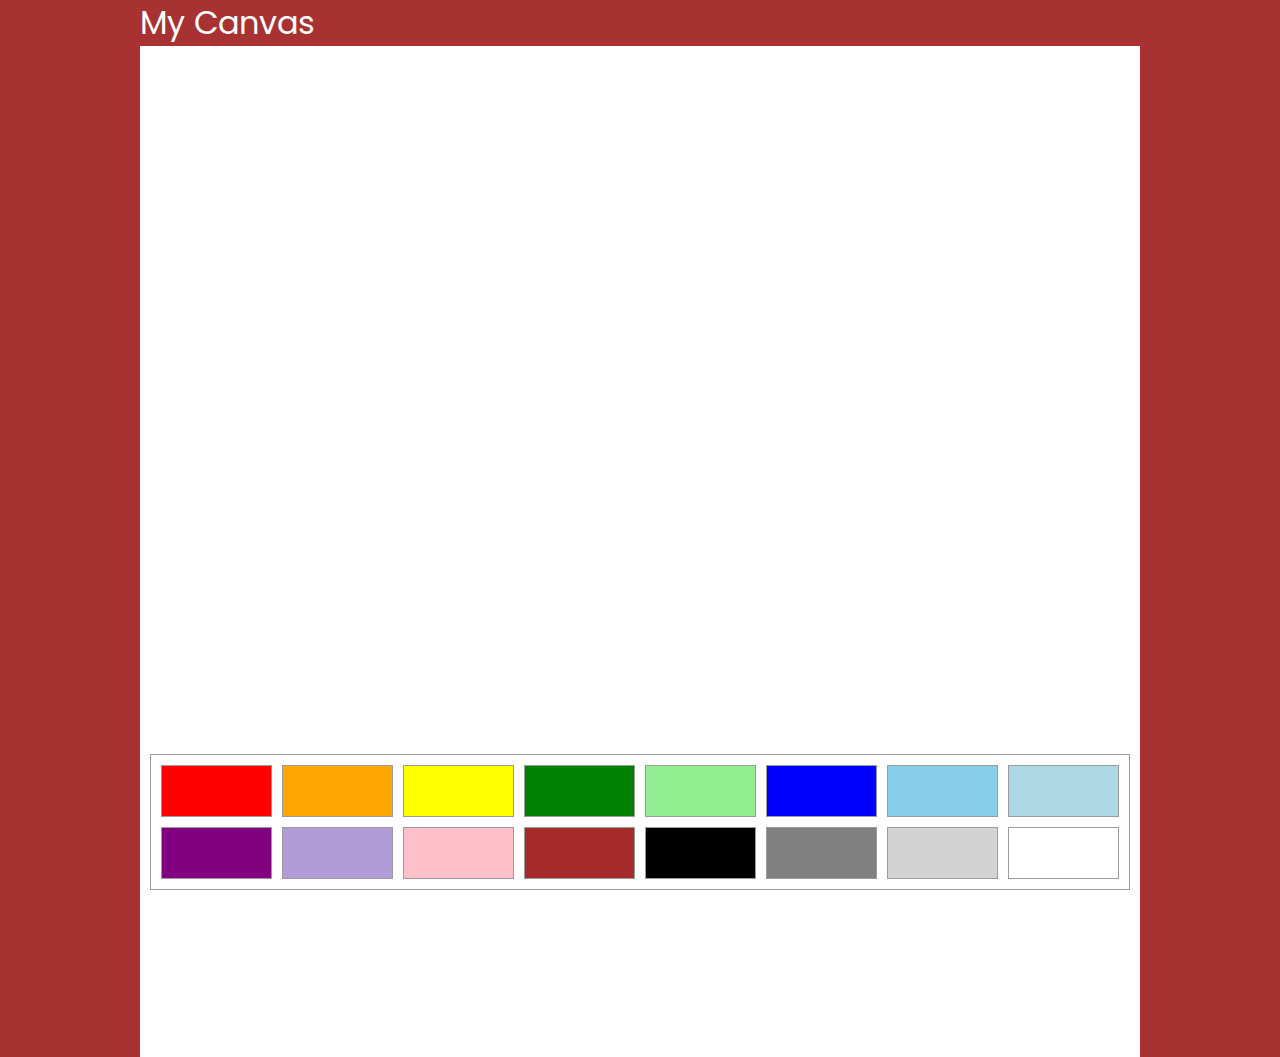
==== index.html @ a1609691 "first commit" ====
<!DOCTYPE html>
<html lang="en">
<head>
    <meta charset="UTF-8">
    <meta http-equiv="X-UA-Compatible" content="IE=edge">
    <meta name="viewport" content="width=device-width, initial-scale=1.0">
    <link rel="stylesheet" href="style.css">
    <!-- poppins -->
    <link rel="preconnect" href="https://fonts.gstatic.com">
    <link href="https://fonts.googleapis.com/css2?family=Poppins:wght@100;200;300;400;500;600;700&display=swap" rel="stylesheet">
    <!-- bootstrap -->
     <title>r/place</title>
</head>
<body>
    <div class="container-1000">
        My Canvas
            <div class="bg-white">
                <canvas id="grid"></canvas>
            </div>
            
            <div class="colour-picker">
                <div class="grid">
                    <div class="red" onclick="getColour()"></div>
                    <div class="orange" onclick="getColour()"></div>
                    <div class="yellow" onclick="getColour()"></div>
                    <div class="green" onclick="getColour()"></div>
                    <div class="#90ee90" id="light-green" onclick="getColour()"></div>
                    <div class="blue" onclick="getColour()"></div>
                    <div class="#87ceeb" id="sky-blue"  onclick="getColour()"></div>
                    <div class="#add8e6" id="light-blue" onclick="getColour()"></div>
                    <div class="purple" onclick="getColour()"></div>
                    <div class="#b19cd9" id="light-purple" onclick="getColour()"></div>
                    <div class="pink" onclick="getColour()"></div>
                    <div class="brown" onclick="getColour()"></div>
                    <div class="black" onclick="getColour()"></div>
                    <div class="grey" onclick="getColour()"></div>
                    <div class="#d3d3d3" id="light-grey" onclick="getColour()"></div>
                    <div class="white" onclick="getColour()"></div>
                </div>
            </div>
    </div>
</body>
<script src="script.js"></script>
</html>
---- style.css ----
body {
    background-color: #a83131;
    color: #ffffff;
    font-family: poppins , Helvetica, Arial, sans-serif;
    font-size: 32px;
    line-height: 1.42857143;
    margin: 0;
    box-sizing: border-box;
}
.container-1000 {
    width: 1000px;
    margin: 0 auto;
}
.bg-white {
    background-color: #ffffff;
}
.canvas {
    width: 1000px;
    display: flex;
    flex-wrap: wrap;
}
.grid :hover {
    /* expand animation */
    transform: scale(1.2);
}
.colour-picker {
    display: block;
    box-sizing: border-box;
    position: absolute;
    bottom : 0;
    background-color: #ffffff;
    color: #000000;
    width: 1000px;
    padding: 10px;
    /* display: flex;
    flex-wrap: wrap; */
}
.grid {
    display: grid;
    grid-template-columns: repeat(8, 1fr);
    grid-gap: 10px;
    border: solid 1px #9b9b9b;
    padding: 10px;
}
.grid div {
    height: 50px;
    border: solid 1px #9b9b9b;
}

.red {
    background-color: red;
}

.orange {
    background-color: orange;
}

.yellow {
    background-color: yellow;
}

.green {
    background-color: green;
}

.blue {
    background-color: blue;
}

.purple {
    background-color: purple;
}

.pink {
    background-color: pink;
}

.brown {
    background-color: brown;
}

.black {
    background-color: black;
}

.grey {
    background-color: grey;
}

.white {
    background-color: white;
}
#light-purple {
    background-color: #b19cd9;
}
#light-blue {
    background-color: #add8e6;
}
#light-green {
    background-color: #90ee90;
}
#light-grey {
    background-color: #d3d3d3;
}
#sky-blue {
    background-color: #87ceeb;
}
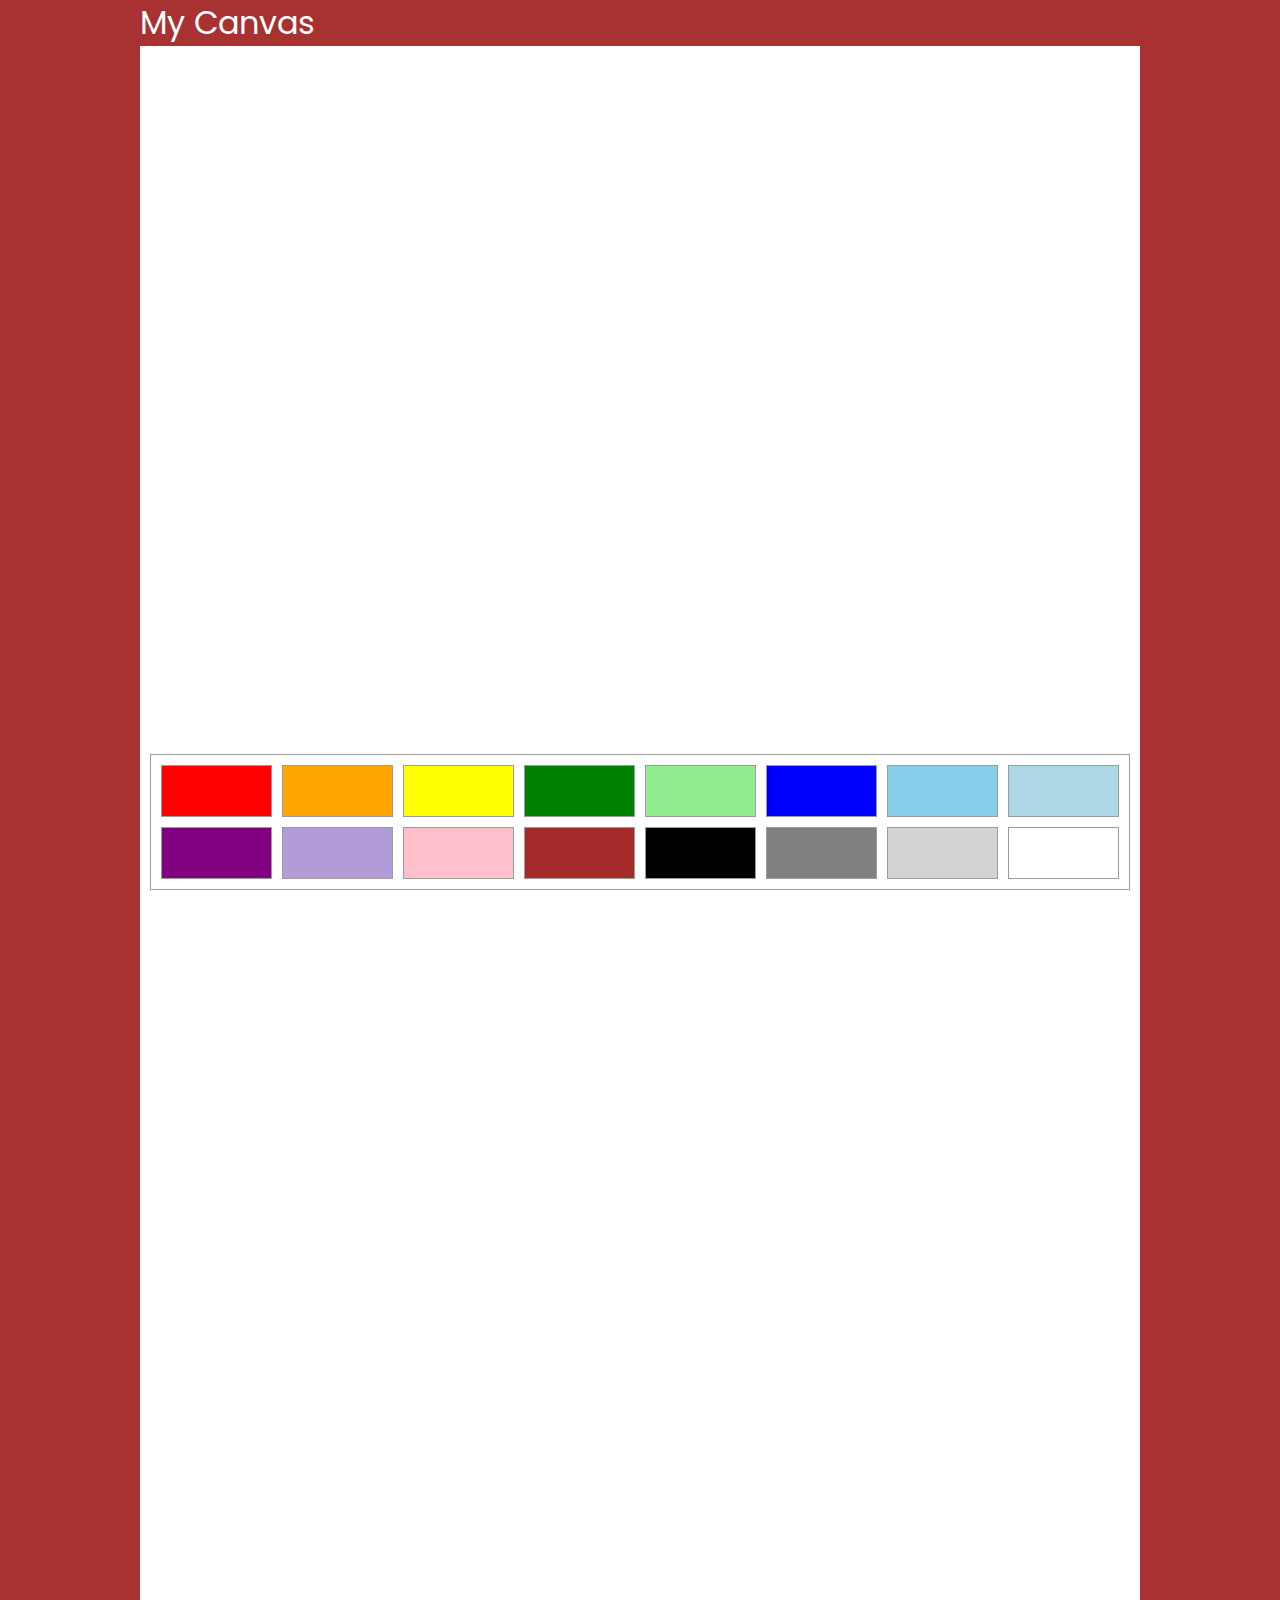
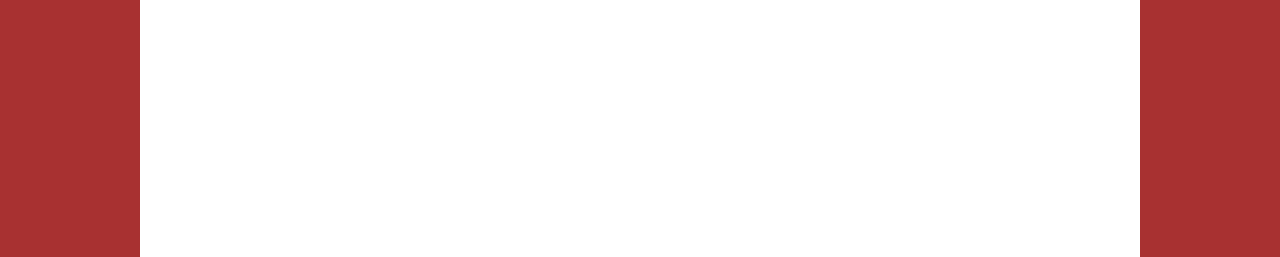
==== commit a0caab97: "Update index.html" ====
--- a/index.html
+++ b/index.html
@@ -8,8 +8,11 @@
     <!-- poppins -->
     <link rel="preconnect" href="https://fonts.gstatic.com">
     <link href="https://fonts.googleapis.com/css2?family=Poppins:wght@100;200;300;400;500;600;700&display=swap" rel="stylesheet">
+    <script async src="https://pagead2.googlesyndication.com/pagead/js/adsbygoogle.js?client=ca-pub-4014407299025684"
+     crossorigin="anonymous"></script>
     <!-- bootstrap -->
      <title>r/place</title>
+    
 </head>
 <body>
     <div class="container-1000">
@@ -41,4 +44,4 @@
     </div>
 </body>
 <script src="script.js"></script>
-</html>+</html>
